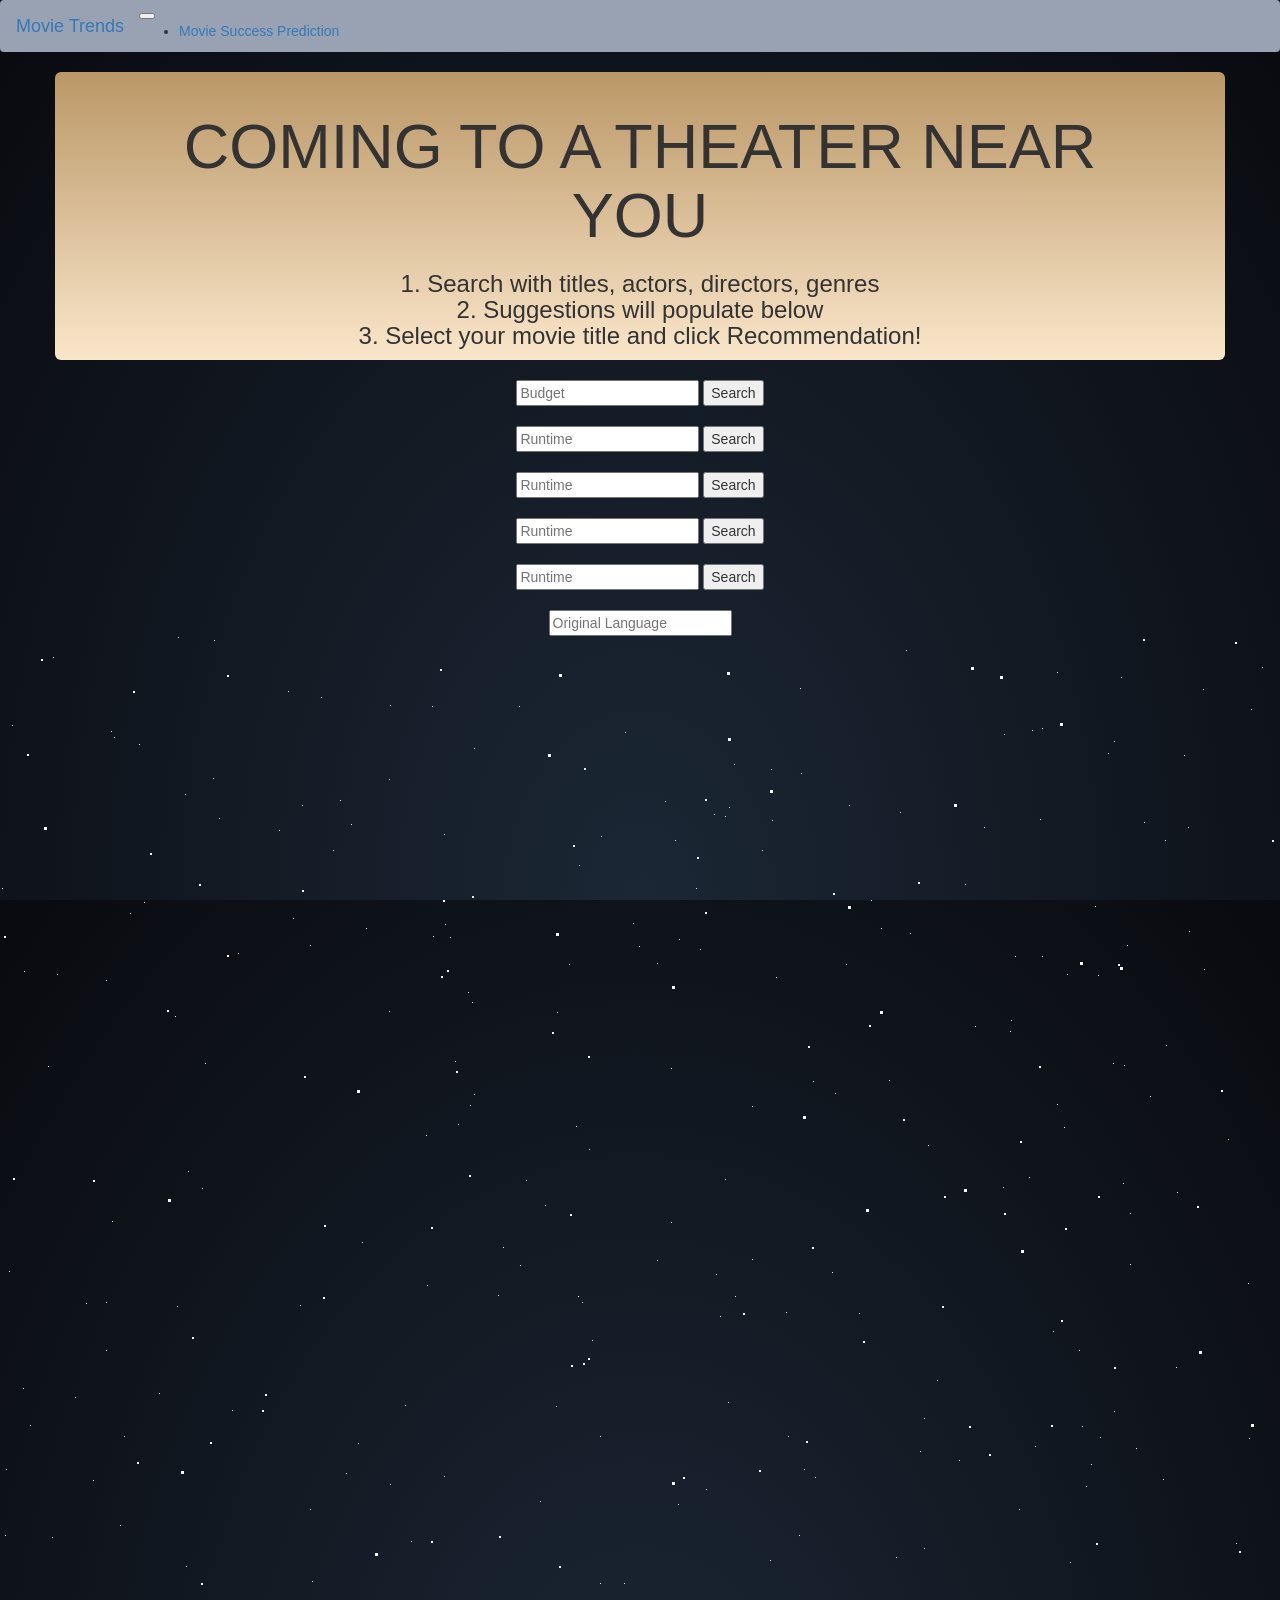
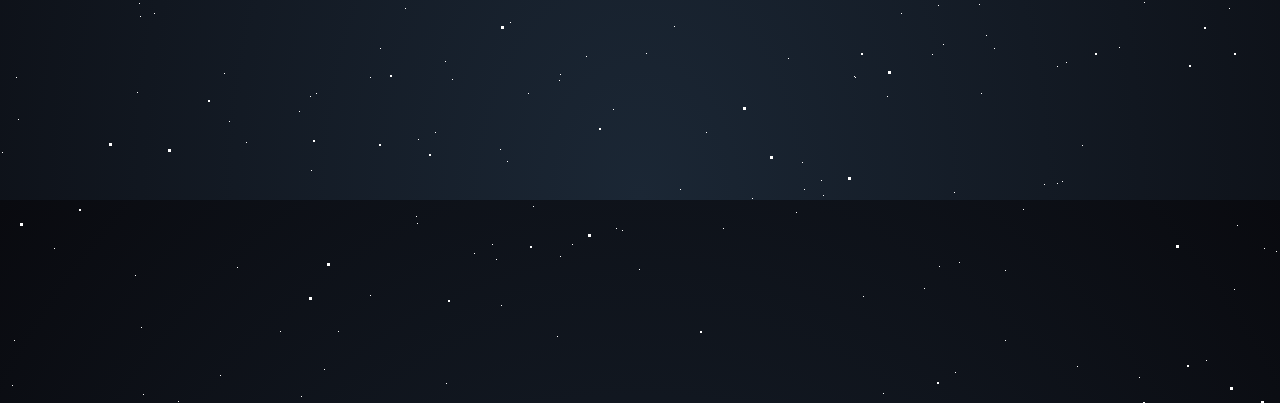
==== index.html @ 43d020d4 "combining data" ====
<!DOCTYPE html>
<html lang="en">
  <head>
    <meta charset="UTF-8" />
    <meta name="viewport" content="width=device-width, initial-scale=1.0" />
    <meta http-equiv="X-UA-Compatible" content="ie=edge" />
    <title>MOVIE SUGGESTIONS</title>
    <script src="https://d3js.org/d3.v5.min.js"></script>
    <link
      rel="stylesheet"
      href="https://maxcdn.bootstrapcdn.com/bootstrap/3.3.7/css/bootstrap.min.css"
      integrity="sha384-BVYiiSIFeK1dGmJRAkycuHAHRg32OmUcww7on3RYdg4Va+PmSTsz/K68vbdEjh4u"
      crossorigin="anonymous"
    />
    <link rel="stylesheet" href="static/css/style.css" />
    <style>
      
      body {
        background-color:rgba(0, 0, 0, 0);
      }

      .jumbotron {
        background: #ba9766 linear-gradient(#ba9766, #fae6ca);
        background-size: 100% 100%;
        overflow: auto;
        width: 100%;
        height: 100%;
        margin: 0;
        padding: 0;
      }
    </style>
  </head>

  <body>
    <nav class="navbar navbar-expand-lg navbar-light bg-light" style="background-color: rgb(153, 162, 178);">
      <a class="navbar-brand" href="visualizations.html">Movie Trends</a>
      <button class="navbar-toggler" type="button" data-toggle="collapse" data-target="#navbarSupportedContent" aria-controls="navbarSupportedContent" aria-expanded="false" aria-label="Toggle navigation">
        <span class="navbar-toggler-icon"></span>
      </button>
  
      <div class="collapse navbar-collapse" id="navbarSupportedContent">
        <ul class="navbar-nav mr-auto">
          <li class="nav-item active">
            <a class="nav-link" href="index.html">Movie Success Prediction<span class="sr-only">(current)</span></a>
          </li>
        </ul>
      </div>
  </nav>

  <div class="container">
    <div class="row">
      <div class="jumbotron" style="text-align:center">
        <br>
        <h1>COMING TO A THEATER NEAR YOU</h1>
        <h3>1. Search with titles, actors, directors, genres </br> 
            2. Suggestions will populate below </br> 
            3. Select your movie title and click Recommendation! <span class="star-wars"></span></h3> 
      </div>
    </div>
  </div>
  <br>
  
  
  
  <div class="search-container">
      <div class="row">
        <div class="col-lg-6" style="float:none;margin:auto;text-align: center">
           <!-- The form -->
            <!-- <form class="example" action="action_page.php" target="_self" >
              <input id="searchbar" onkeyup="search_animal()" type="text" placeholder="Search.." name="search">
              <button type="submit" <h4> Recommendation! </h4><i class="fa fa-search"></i></button>
            </form> -->
          <div>
              <div class="row">
                <input type="text" id="searchBar" placeholder="Budget">
                <button type="button" onclick="search()">Search</button>
              </div>
          </br>
            <div class="row">
              <input type="text" id="searchBar" placeholder="Runtime">
              <button type="button" onclick="search()">Search</button>
            </div>
          </br>
          <div class="row">
            <input type="text" id="searchBar" placeholder="Runtime">
            <button type="button" onclick="search()">Search</button>
          </div>
        </br>
        <div class="row">
          <input type="text" id="searchBar" placeholder="Runtime">
          <button type="button" onclick="search()">Search</button>
        </div>
      </br>
          <div class="row">
            <input type="text" id="searchBar" placeholder="Runtime">
            <button type="button" onclick="search()">Search</button>
          </div>
          </br>
            <div class="row">
              <div class="dropdown">
                <input type="text" id="myInput" onkeyup="filterFunction()" placeholder="Original Language">
                <div id="myDropdown" class="dropdown-content">
                  <a href="#HTML">HTML</a>
                  <a href="#CSS">CSS</a>
                  <a href="#JavaScript">JavaScript</a>
                  <a href="#PHP">PHP</a>
                  <a href="#Python">Python</a>
                </div>
              </div>
            </div>
        
            
          </div>
         </div>
      </div>
  </div>
        
          <!-- <div class="col-md-offset-4 col-md-4"> -->
            <!-- <button type="button" class="btn btn-default btn-lg upvote" value=1>
              <span class="glyphicon glyphicon-circle-arrow-up"></span> Upvote
            </button>
            <button type="button" class="btn btn-default btn-lg downvote" value=-1>
              <span class="glyphicon glyphicon-circle-arrow-down"></span> Downvote
            </button> -->
          <!-- </div> -->
        
        <!-- <div class="row">
        <div class="col-md-offset-4 col-md-4">
        <div class= "results-container">
          <div id="results"></div>
        </div>
        </div>
        </div>
      </div>
    </div> -->

    <div id="stars"></div>
    <div id="stars2"></div>
    <div id="stars3"></div>


    <script src="static/js/logic.js"></script>
  </body>
</html>
---- static/css/style.css ----
/* Parallax Pixel Stars */
/* https://codepen.io/saransh/pen/BKJun */
html {
    height: 100%;
    background: radial-gradient(ellipse at bottom, #1b2735 0%, #090a0f 100%);
    overflow: hidden;
  }
  
  #stars {
    width: 1px;
    height: 1px;
    background: transparent;
    box-shadow: 846px 328px #FFF , 470px 469px #FFF , 214px 4px #FFF , 1188px 191px #FFF , 120px 889px #FFF , 2px 252px #FFF , 801px 1651px #FFF , 799px 899px #FFF , 1484px 1689px #FFF , 1390px 220px #FFF , 1930px 812px #FFF , 975px 390px #FFF , 768px 1756px #FFF , 1237px 1189px #FFF , 1384px 1294px #FFF , 137px 1056px #FFF , 1812px 1091px #FFF , 579px 229px #FFF , 1890px 1153px #FFF , 1931px 1949px #FFF , 1731px 986px #FFF , 184px 1702px #FFF , 1554px 360px #FFF , 159px 757px #FFF , 871px 264px #FFF , 507px 1125px #FFF , 625px 96px #FFF , 1590px 909px #FFF , 1734px 735px #FFF , 960px 1619px #FFF , 639px 1233px #FFF , 1650px 1861px #FFF , 53px 21px #FFF , 600px 1986px #FFF , 706px 853px #FFF , 1955px 917px #FFF , 560px 1038px #FFF , 205px 427px #FFF , 291px 1960px #FFF , 1418px 1088px #FFF , 700px 313px #FFF , 1565px 1256px #FFF , 1124px 429px #FFF , 1653px 1517px #FFF , 1730px 1965px #FFF , 1609px 140px #FFF , 772px 184px #FFF , 444px 198px #FFF , 900px 176px #FFF , 1787px 1392px #FFF , 310px 873px #FFF , 1829px 1043px #FFF , 889px 1525px #FFF , 823px 1159px #FFF , 500px 1113px #FFF , 458px 488px #FFF , 1344px 1222px #FFF , 1816px 1815px #FFF , 1566px 1620px #FFF , 238px 317px #FFF , 1005px 1304px #FFF , 234px 1954px #FFF , 1644px 999px #FFF , 1559px 567px #FFF , 135px 1239px #FFF , 556px 770px #FFF , 1082px 1109px #FFF , 151px 1403px #FFF , 924px 1252px #FFF , 1249px 802px #FFF , 883px 1357px #FFF , 405px 769px #FFF , 720px 680px #FFF , 301px 1360px #FFF , 1981px 910px #FFF , 1836px 774px #FFF , 288px 55px #FFF , 390px 848px #FFF , 540px 865px #FFF , 1744px 1484px #FFF , 1150px 460px #FFF , 462px 1392px #FFF , 610px 1981px #FFF , 1606px 976px #FFF , 1864px 27px #FFF , 641px 1508px #FFF , 1796px 106px #FFF , 1779px 1673px #FFF , 314px 1690px #FFF , 943px 1008px #FFF , 213px 142px #FFF , 800px 1664px #FFF , 632px 1591px #FFF , 468px 356px #FFF , 1116px 1559px #FFF , 731px 1848px #FFF , 177px 670px #FFF , 1579px 1356px #FFF , 673px 1653px #FFF , 1005px 1234px #FFF , 728px 766px #FFF , 301px 1857px #FFF , 1696px 1274px #FFF , 947px 1740px #FFF , 1339px 1870px #FFF , 1791px 192px #FFF , 1658px 1667px #FFF , 1857px 1454px #FFF , 910px 297px #FFF , 1647px 292px #FFF , 318px 1891px #FFF , 1189px 1917px #FFF , 1840px 919px #FFF , 994px 1012px #FFF , 571px 1823px #FFF , 1529px 876px #FFF , 333px 214px #FFF , 1251px 73px #FFF , 1064px 491px #FFF , 1040px 183px #FFF , 346px 837px #FFF , 1136px 812px #FFF , 887px 1060px #FFF , 1310px 210px #FFF , 1603px 522px #FFF , 139px 967px #FFF , 389px 375px #FFF , 800px 52px #FFF , 54px 1212px #FFF , 1880px 418px #FFF , 1138px 1627px #FFF , 906px 14px #FFF , 1144px 186px #FFF , 1385px 496px #FFF , 1590px 960px #FFF , 30px 789px #FFF , 959px 1226px #FFF , 1546px 706px #FFF , 1432px 1804px #FFF , 1438px 694px #FFF , 974px 1873px #FFF , 592px 704px #FFF , 781px 1515px #FFF , 674px 990px #FFF , 1057px 1030px #FFF , 1248px 647px #FFF , 433px 300px #FFF , 106px 666px #FFF , 1476px 941px #FFF , 796px 1176px #FFF , 1404px 585px #FFF , 664px 1807px #FFF , 1681px 409px #FFF , 1184px 119px #FFF , 892px 1696px #FFF , 572px 1208px #FFF , 1395px 1394px #FFF , 1108px 117px #FFF , 1466px 1386px #FFF , 591px 1786px #FFF , 1189px 1779px #FFF , 1747px 1393px #FFF , 786px 676px #FFF , 112px 585px #FFF , 978px 1760px #FFF , 981px 1057px #FFF , 2px 1116px #FFF , 560px 1220px #FFF , 1280px 1632px #FFF , 1127px 309px #FFF , 1346px 311px #FFF , 1392px 317px #FFF , 1011px 384px #FFF , 771px 133px #FFF , 474px 458px #FFF , 601px 200px #FFF , 34px 1537px #FFF , 1662px 1003px #FFF , 52px 901px #FFF , 444px 840px #FFF , 9px 635px #FFF , 293px 282px #FFF , 1577px 662px #FFF , 802px 1126px #FFF , 445px 1025px #FFF , 1996px 586px #FFF , 1066px 1026px #FFF , 12px 1349px #FFF , 887px 1514px #FFF , 1551px 1748px #FFF , 1315px 764px #FFF , 1763px 1596px #FFF , 161px 1978px #FFF , 1359px 1100px #FFF , 624px 947px #FFF , 1384px 422px #FFF , 863px 1260px #FFF , 770px 924px #FFF , 1035px 810px #FFF , 1850px 809px #FFF , 1298px 1195px #FFF , 877px 1854px #FFF , 144px 266px #FFF , 282px 1541px #FFF , 1869px 1039px #FFF , 776px 1823px #FFF , 1041px 1384px #FFF , 569px 328px #FFF , 351px 188px #FFF , 616px 1192px #FFF , 1082px 790px #FFF , 839px 1949px #FFF , 1100px 801px #FFF , 1569px 390px #FFF , 1262px 31px #FFF , 280px 1295px #FFF , 389px 143px #FFF , 1067px 338px #FFF , 1827px 1825px #FFF , 821px 1144px #FFF , 1948px 751px #FFF , 723px 1192px #FFF , 794px 1901px #FFF , 1971px 432px #FFF , 1751px 1259px #FFF , 958px 1458px #FFF , 1086px 850px #FFF , 613px 1073px #FFF , 1728px 1673px #FFF , 671px 586px #FFF , 1517px 1197px #FFF , 752px 1162px #FFF , 222px 1483px #FFF , 776px 1696px #FFF , 678px 868px #FFF , 657px 327px #FFF , 1638px 1211px #FFF , 526px 544px #FFF , 1936px 532px #FFF , 165px 1981px #FFF , 370px 1041px #FFF , 615px 1451px #FFF , 609px 1518px #FFF , 246px 1106px #FFF , 641px 1994px #FFF , 1534px 931px #FFF , 935px 1999px #FFF , 390px 69px #FFF , 849px 169px #FFF , 1070px 1647px #FFF , 557px 1300px #FFF , 984px 191px #FFF , 1801px 1471px #FFF , 1165px 204px #FFF , 501px 1269px #FFF , 1325px 1421px #FFF , 813px 445px #FFF , 370px 1259px #FFF , 1591px 13px #FFF , 528px 1057px #FFF , 285px 1910px #FFF , 1593px 1488px #FFF , 1187px 1837px #FFF , 1884px 578px #FFF , 424px 1487px #FFF , 1236px 907px #FFF , 1361px 91px #FFF , 1042px 320px #FFF , 1465px 1723px #FFF , 578px 660px #FFF , 106px 344px #FFF , 1321px 286px #FFF , 1365px 1595px #FFF , 1004px 98px #FFF , 1276px 1215px #FFF , 652px 1638px #FFF , 896px 921px #FFF , 1902px 649px #FFF , 1632px 1033px #FFF , 1424px 705px #FFF , 520px 629px #FFF , 1641px 1578px #FFF , 1252px 1583px #FFF , 507px 1413px #FFF , 302px 169px #FFF , 358px 807px #FFF , 1374px 1383px #FFF , 1587px 1857px #FFF , 1951px 912px #FFF , 1291px 376px #FFF , 1926px 907px #FFF , 416px 1180px #FFF , 111px 95px #FFF , 398px 1784px #FFF , 752px 623px #FFF , 1425px 1215px #FFF , 944px 1754px #FFF , 1923px 1739px #FFF , 801px 137px #FFF , 1737px 518px #FFF , 1876px 1971px #FFF , 586px 1020px #FFF , 646px 1017px #FFF , 937px 744px #FFF , 1194px 1794px #FFF , 818px 1822px #FFF , 560px 1429px #FFF , 1547px 976px #FFF , 1663px 29px #FFF , 1019px 873px #FFF , 959px 824px #FFF , 116px 1896px #FFF , 815px 841px #FFF , 1925px 1333px #FFF , 928px 509px #FFF , 962px 1555px #FFF , 889px 444px #FFF , 452px 1043px #FFF , 1314px 1416px #FFF , 1015px 320px #FFF , 752px 470px #FFF , 1936px 822px #FFF , 1163px 843px #FFF , 1392px 1298px #FFF , 1948px 992px #FFF , 1581px 515px #FFF , 1850px 922px #FFF , 735px 660px #FFF , 380px 1012px #FFF , 833px 1396px #FFF , 234px 1702px #FFF , 1228px 503px #FFF , 186px 930px #FFF , 1121px 41px #FFF , 622px 1194px #FFF , 1881px 891px #FFF , 1346px 729px #FFF , 1689px 1679px #FFF , 237px 1231px #FFF , 1245px 1654px #FFF , 1062px 1145px #FFF , 738px 1416px #FFF , 1822px 735px #FFF , 1798px 658px #FFF , 1910px 1592px #FFF , 735px 1845px #FFF , 298px 1639px #FFF , 321px 61px #FFF , 1960px 553px #FFF , 1391px 1123px #FFF , 924px 782px #FFF , 583px 1698px #FFF , 1410px 766px #FFF , 311px 1134px #FFF , 1044px 1148px #FFF , 706px 1096px #FFF , 97px 1390px #FFF , 75px 761px #FFF , 1144px 966px #FFF , 723px 1611px #FFF , 776px 341px #FFF , 1328px 1103px #FFF , 675px 204px #FFF , 175px 380px #FFF , 32px 1492px #FFF , 955px 1336px #FFF , 16px 1041px #FFF , 1608px 479px #FFF , 418px 1103px #FFF , 364px 1427px #FFF , 1119px 1011px #FFF , 1763px 1899px #FFF , 498px 659px #FFF , 1686px 1386px #FFF , 405px 972px #FFF , 1421px 1028px #FFF , 1130px 577px #FFF , 979px 968px #FFF , 338px 1295px #FFF , 1189px 295px #FFF , 1095px 270px #FFF , 1817px 1520px #FFF , 366px 292px #FFF , 1792px 148px #FFF , 600px 800px #FFF , 1429px 1200px #FFF , 1530px 1488px #FFF , 1857px 1900px #FFF , 894px 1883px #FFF , 639px 310px #FFF , 300px 669px #FFF , 1789px 1255px #FFF , 1893px 1582px #FFF , 901px 977px #FFF , 1941px 532px #FFF , 725px 180px #FFF , 1837px 1447px #FFF , 1862px 1233px #FFF , 1793px 593px #FFF , 559px 1044px #FFF , 1139px 1341px #FFF , 1456px 466px #FFF , 432px 70px #FFF , 804px 833px #FFF , 517px 1499px #FFF , 725px 543px #FFF , 1815px 1387px #FFF , 648px 1901px #FFF , 1185px 1694px #FFF , 954px 1156px #FFF , 1940px 530px #FFF , 1536px 322px #FFF , 938px 969px #FFF , 716px 638px #FFF , 93px 844px #FFF , 582px 666px #FFF , 1600px 400px #FFF , 734px 128px #FFF , 299px 1075px #FFF , 1904px 210px #FFF , 533px 1170px #FFF , 1924px 1036px #FFF , 1189px 1821px #FFF , 24px 335px #FFF , 1560px 1636px #FFF , 1130px 628px #FFF , 1411px 236px #FFF , 1598px 703px #FFF , 696px 252px #FFF , 939px 1230px #FFF , 965px 248px #FFF , 1565px 1551px #FFF , 1576px 43px #FFF , 893px 1765px #FFF , 945px 1751px #FFF , 1114px 1622px #FFF , 859px 677px #FFF , 220px 1339px #FFF , 854px 1040px #FFF , 1992px 800px #FFF , 1853px 957px #FFF , 1206px 1324px #FFF , 1470px 936px #FFF , 1917px 927px #FFF , 1176px 731px #FFF , 1645px 1417px #FFF , 324px 1333px #FFF , 595px 1803px #FFF , 1292px 1271px #FFF , 196px 1995px #FFF , 1098px 339px #FFF , 558px 1601px #FFF , 316px 1057px #FFF , 714px 178px #FFF , 1020px 1475px #FFF , 1118px 1850px #FFF , 1669px 1983px #FFF , 669px 1987px #FFF , 258px 1588px #FFF , 1625px 1253px #FFF , 878px 1413px #FFF , 519px 70px #FFF , 1057px 1147px #FFF , 455px 425px #FFF , 873px 1709px #FFF , 1828px 1933px #FFF , 1310px 1300px #FFF , 1929px 557px #FFF , 958px 1841px #FFF , 1756px 217px #FFF , 178px 1px #FFF , 1370px 479px #FFF , 426px 499px #FFF , 474px 1217px #FFF , 18px 1083px #FFF , 75px 1464px #FFF , 1604px 1649px #FFF , 540px 1735px #FFF , 1733px 1190px #FFF , 680px 1153px #FFF , 1353px 340px #FFF , 1158px 1638px #FFF , 312px 945px #FFF , 657px 1523px #FFF , 1340px 1474px #FFF , 1803px 1653px #FFF , 1241px 1777px #FFF , 1706px 147px #FFF , 1386px 79px #FFF , 1203px 53px #FFF , 782px 1561px #FFF , 762px 214px #FFF , 1410px 1550px #FFF , 1077px 1330px #FFF , 1198px 1619px #FFF , 1793px 934px #FFF , 14px 1304px #FFF , 920px 815px #FFF , 804px 1153px #FFF , 513px 1781px #FFF , 1976px 1275px #FFF , 1497px 463px #FFF , 1032px 94px #FFF , 1940px 922px #FFF , 453px 1830px #FFF , 1836px 1301px #FFF , 1955px 592px #FFF , 480px 1905px #FFF , 420px 1966px #FFF , 1796px 594px #FFF , 1944px 526px #FFF , 1114px 105px #FFF , 1791px 960px #FFF , 310px 1060px #FFF , 589px 513px #FFF , 320px 1961px #FFF , 1812px 1506px #FFF , 360px 1996px #FFF , 1962px 627px #FFF , 1737px 634px #FFF , 545px 569px #FFF , 576px 490px #FFF , 1891px 427px #FFF , 1010px 395px #FFF , 1133px 1480px #FFF , 788px 800px #FFF , 307px 1648px #FFF , 1901px 1707px #FFF , 1269px 1701px #FFF , 1262px 1663px #FFF , 1309px 1684px #FFF , 154px 977px #FFF , 5px 899px #FFF , 1068px 1970px #FFF , 445px 288px #FFF , 1508px 1616px #FFF , 510px 986px #FFF , 143px 1358px #FFF , 665px 165px #FFF , 427px 649px #FFF , 435px 1096px #FFF , 1110px 1613px #FFF , 1939px 1323px #FFF , 729px 171px #FFF , 346px 1583px #FFF , 1559px 58px #FFF , 417px 1187px #FFF , 1053px 695px #FFF , 1003px 551px #FFF , 46px 1973px #FFF , 446px 1347px #FFF , 1002px 1440px #FFF , 1692px 367px #FFF , 832px 636px #FFF , 1123px 547px #FFF , 1874px 872px #FFF , 1295px 1305px #FFF , 1991px 1225px #FFF , 1548px 873px #FFF , 128px 1996px #FFF , 6px 833px #FFF , 224px 1037px #FFF , 703px 1857px #FFF , 1079px 714px #FFF , 788px 1022px #FFF , 1070px 926px #FFF , 623px 1560px #FFF , 1676px 797px #FFF , 292px 1633px #FFF , 1114px 775px #FFF , 1341px 1330px #FFF , 1571px 1571px #FFF , 1468px 364px #FFF , 1704px 314px #FFF , 411px 905px #FFF , 1779px 1980px #FFF , 1926px 570px #FFF , 48px 430px #FFF , 575px 1848px #FFF , 1059px 1923px #FFF , 1296px 1074px #FFF , 310px 309px #FFF , 1881px 686px #FFF , 1312px 1380px #FFF , 149px 1430px #FFF , 229px 1085px #FFF , 279px 194px #FFF , 1329px 1797px #FFF , 12px 89px #FFF , 748px 1651px #FFF , 23px 752px #FFF , 362px 606px #FFF , 1483px 1217px #FFF , 1994px 1436px #FFF , 835px 457px #FFF , 1042px 92px #FFF , 1877px 742px #FFF , 1461px 830px #FFF , 588px 1516px #FFF , 1494px 693px #FFF , 1810px 218px #FFF , 1383px 206px #FFF , 340px 164px #FFF , 503px 611px #FFF , 1718px 1852px #FFF , 1872px 29px #FFF , 679px 303px #FFF , 932px 1018px #FFF , 472px 366px #FFF , 1777px 1134px #FFF , 71px 1437px #FFF , 290px 1997px #FFF , 1113px 427px #FFF , 1177px 556px #FFF , 219px 182px #FFF , 924px 912px #FFF , 1947px 396px #FFF , 120px 1984px #FFF , 1570px 941px #FFF , 945px 1478px #FFF , 140px 980px #FFF , 130px 277px #FFF , 1837px 373px #FFF , 1789px 1401px #FFF , 1229px 972px #FFF , 1665px 677px #FFF , 1291px 870px #FFF , 1929px 991px #FFF , 139px 108px #FFF , 185px 158px #FFF , 1427px 520px #FFF , 474px 112px #FFF , 1091px 828px #FFF , 1951px 1618px #FFF , 1204px 333px #FFF , 995px 1662px #FFF , 662px 1919px #FFF , 67px 1845px #FFF , 1843px 599px #FFF , 1915px 206px #FFF , 1654px 589px #FFF , 1443px 1328px #FFF , 1264px 1212px #FFF , 980px 1593px #FFF , 1974px 951px #FFF , 692px 1961px #FFF , 1057px 468px #FFF , 34px 1616px #FFF , 671px 432px #FFF , 1023px 1173px #FFF , 607px 1515px #FFF , 794px 1737px #FFF , 1201px 1595px #FFF , 1428px 278px #FFF , 633px 287px #FFF , 106px 714px #FFF , 114px 101px #FFF , 1601px 128px #FFF , 141px 1291px #FFF , 202px 552px #FFF , 86px 667px #FFF , 496px 1223px #FFF , 1991px 353px #FFF , 1029px 541px #FFF , 881px 292px #FFF , 1057px 36px #FFF , 1771px 1024px #FFF , 986px 999px #FFF , 1620px 749px #FFF , 1620px 250px #FFF , 1775px 1028px #FFF , 855px 1041px #FFF , 671px 1385px #FFF , 928px 1850px #FFF , 57px 338px #FFF , 840px 1584px #FFF , 188px 535px #FFF , 450px 301px #FFF , 1319px 1971px #FFF , 557px 376px #FFF , 1626px 754px #FFF , 1920px 722px #FFF , 1166px 409px #FFF , 1337px 1701px #FFF , 1589px 1753px #FFF , 600px 947px #FFF , 657px 624px #FFF , 124px 800px #FFF , 370px 1778px #FFF , 1519px 1067px #FFF , 150px 1825px #FFF , 1234px 1253px #FFF , 417px 1476px #FFF , 482px 1913px #FFF , 1392px 1053px #FFF , 492px 1208px #FFF , 1682px 1402px #FFF , 232px 774px #FFF , 1672px 616px #FFF , 1073px 1930px #FFF;
    animation: animStar 50s linear infinite;
  }
  #stars:after {
    content: " ";
    position: absolute;
    top: 2000px;
    width: 1px;
    height: 1px;
    background: transparent;
    box-shadow: 846px 328px #FFF , 470px 469px #FFF , 214px 4px #FFF , 1188px 191px #FFF , 120px 889px #FFF , 2px 252px #FFF , 801px 1651px #FFF , 799px 899px #FFF , 1484px 1689px #FFF , 1390px 220px #FFF , 1930px 812px #FFF , 975px 390px #FFF , 768px 1756px #FFF , 1237px 1189px #FFF , 1384px 1294px #FFF , 137px 1056px #FFF , 1812px 1091px #FFF , 579px 229px #FFF , 1890px 1153px #FFF , 1931px 1949px #FFF , 1731px 986px #FFF , 184px 1702px #FFF , 1554px 360px #FFF , 159px 757px #FFF , 871px 264px #FFF , 507px 1125px #FFF , 625px 96px #FFF , 1590px 909px #FFF , 1734px 735px #FFF , 960px 1619px #FFF , 639px 1233px #FFF , 1650px 1861px #FFF , 53px 21px #FFF , 600px 1986px #FFF , 706px 853px #FFF , 1955px 917px #FFF , 560px 1038px #FFF , 205px 427px #FFF , 291px 1960px #FFF , 1418px 1088px #FFF , 700px 313px #FFF , 1565px 1256px #FFF , 1124px 429px #FFF , 1653px 1517px #FFF , 1730px 1965px #FFF , 1609px 140px #FFF , 772px 184px #FFF , 444px 198px #FFF , 900px 176px #FFF , 1787px 1392px #FFF , 310px 873px #FFF , 1829px 1043px #FFF , 889px 1525px #FFF , 823px 1159px #FFF , 500px 1113px #FFF , 458px 488px #FFF , 1344px 1222px #FFF , 1816px 1815px #FFF , 1566px 1620px #FFF , 238px 317px #FFF , 1005px 1304px #FFF , 234px 1954px #FFF , 1644px 999px #FFF , 1559px 567px #FFF , 135px 1239px #FFF , 556px 770px #FFF , 1082px 1109px #FFF , 151px 1403px #FFF , 924px 1252px #FFF , 1249px 802px #FFF , 883px 1357px #FFF , 405px 769px #FFF , 720px 680px #FFF , 301px 1360px #FFF , 1981px 910px #FFF , 1836px 774px #FFF , 288px 55px #FFF , 390px 848px #FFF , 540px 865px #FFF , 1744px 1484px #FFF , 1150px 460px #FFF , 462px 1392px #FFF , 610px 1981px #FFF , 1606px 976px #FFF , 1864px 27px #FFF , 641px 1508px #FFF , 1796px 106px #FFF , 1779px 1673px #FFF , 314px 1690px #FFF , 943px 1008px #FFF , 213px 142px #FFF , 800px 1664px #FFF , 632px 1591px #FFF , 468px 356px #FFF , 1116px 1559px #FFF , 731px 1848px #FFF , 177px 670px #FFF , 1579px 1356px #FFF , 673px 1653px #FFF , 1005px 1234px #FFF , 728px 766px #FFF , 301px 1857px #FFF , 1696px 1274px #FFF , 947px 1740px #FFF , 1339px 1870px #FFF , 1791px 192px #FFF , 1658px 1667px #FFF , 1857px 1454px #FFF , 910px 297px #FFF , 1647px 292px #FFF , 318px 1891px #FFF , 1189px 1917px #FFF , 1840px 919px #FFF , 994px 1012px #FFF , 571px 1823px #FFF , 1529px 876px #FFF , 333px 214px #FFF , 1251px 73px #FFF , 1064px 491px #FFF , 1040px 183px #FFF , 346px 837px #FFF , 1136px 812px #FFF , 887px 1060px #FFF , 1310px 210px #FFF , 1603px 522px #FFF , 139px 967px #FFF , 389px 375px #FFF , 800px 52px #FFF , 54px 1212px #FFF , 1880px 418px #FFF , 1138px 1627px #FFF , 906px 14px #FFF , 1144px 186px #FFF , 1385px 496px #FFF , 1590px 960px #FFF , 30px 789px #FFF , 959px 1226px #FFF , 1546px 706px #FFF , 1432px 1804px #FFF , 1438px 694px #FFF , 974px 1873px #FFF , 592px 704px #FFF , 781px 1515px #FFF , 674px 990px #FFF , 1057px 1030px #FFF , 1248px 647px #FFF , 433px 300px #FFF , 106px 666px #FFF , 1476px 941px #FFF , 796px 1176px #FFF , 1404px 585px #FFF , 664px 1807px #FFF , 1681px 409px #FFF , 1184px 119px #FFF , 892px 1696px #FFF , 572px 1208px #FFF , 1395px 1394px #FFF , 1108px 117px #FFF , 1466px 1386px #FFF , 591px 1786px #FFF , 1189px 1779px #FFF , 1747px 1393px #FFF , 786px 676px #FFF , 112px 585px #FFF , 978px 1760px #FFF , 981px 1057px #FFF , 2px 1116px #FFF , 560px 1220px #FFF , 1280px 1632px #FFF , 1127px 309px #FFF , 1346px 311px #FFF , 1392px 317px #FFF , 1011px 384px #FFF , 771px 133px #FFF , 474px 458px #FFF , 601px 200px #FFF , 34px 1537px #FFF , 1662px 1003px #FFF , 52px 901px #FFF , 444px 840px #FFF , 9px 635px #FFF , 293px 282px #FFF , 1577px 662px #FFF , 802px 1126px #FFF , 445px 1025px #FFF , 1996px 586px #FFF , 1066px 1026px #FFF , 12px 1349px #FFF , 887px 1514px #FFF , 1551px 1748px #FFF , 1315px 764px #FFF , 1763px 1596px #FFF , 161px 1978px #FFF , 1359px 1100px #FFF , 624px 947px #FFF , 1384px 422px #FFF , 863px 1260px #FFF , 770px 924px #FFF , 1035px 810px #FFF , 1850px 809px #FFF , 1298px 1195px #FFF , 877px 1854px #FFF , 144px 266px #FFF , 282px 1541px #FFF , 1869px 1039px #FFF , 776px 1823px #FFF , 1041px 1384px #FFF , 569px 328px #FFF , 351px 188px #FFF , 616px 1192px #FFF , 1082px 790px #FFF , 839px 1949px #FFF , 1100px 801px #FFF , 1569px 390px #FFF , 1262px 31px #FFF , 280px 1295px #FFF , 389px 143px #FFF , 1067px 338px #FFF , 1827px 1825px #FFF , 821px 1144px #FFF , 1948px 751px #FFF , 723px 1192px #FFF , 794px 1901px #FFF , 1971px 432px #FFF , 1751px 1259px #FFF , 958px 1458px #FFF , 1086px 850px #FFF , 613px 1073px #FFF , 1728px 1673px #FFF , 671px 586px #FFF , 1517px 1197px #FFF , 752px 1162px #FFF , 222px 1483px #FFF , 776px 1696px #FFF , 678px 868px #FFF , 657px 327px #FFF , 1638px 1211px #FFF , 526px 544px #FFF , 1936px 532px #FFF , 165px 1981px #FFF , 370px 1041px #FFF , 615px 1451px #FFF , 609px 1518px #FFF , 246px 1106px #FFF , 641px 1994px #FFF , 1534px 931px #FFF , 935px 1999px #FFF , 390px 69px #FFF , 849px 169px #FFF , 1070px 1647px #FFF , 557px 1300px #FFF , 984px 191px #FFF , 1801px 1471px #FFF , 1165px 204px #FFF , 501px 1269px #FFF , 1325px 1421px #FFF , 813px 445px #FFF , 370px 1259px #FFF , 1591px 13px #FFF , 528px 1057px #FFF , 285px 1910px #FFF , 1593px 1488px #FFF , 1187px 1837px #FFF , 1884px 578px #FFF , 424px 1487px #FFF , 1236px 907px #FFF , 1361px 91px #FFF , 1042px 320px #FFF , 1465px 1723px #FFF , 578px 660px #FFF , 106px 344px #FFF , 1321px 286px #FFF , 1365px 1595px #FFF , 1004px 98px #FFF , 1276px 1215px #FFF , 652px 1638px #FFF , 896px 921px #FFF , 1902px 649px #FFF , 1632px 1033px #FFF , 1424px 705px #FFF , 520px 629px #FFF , 1641px 1578px #FFF , 1252px 1583px #FFF , 507px 1413px #FFF , 302px 169px #FFF , 358px 807px #FFF , 1374px 1383px #FFF , 1587px 1857px #FFF , 1951px 912px #FFF , 1291px 376px #FFF , 1926px 907px #FFF , 416px 1180px #FFF , 111px 95px #FFF , 398px 1784px #FFF , 752px 623px #FFF , 1425px 1215px #FFF , 944px 1754px #FFF , 1923px 1739px #FFF , 801px 137px #FFF , 1737px 518px #FFF , 1876px 1971px #FFF , 586px 1020px #FFF , 646px 1017px #FFF , 937px 744px #FFF , 1194px 1794px #FFF , 818px 1822px #FFF , 560px 1429px #FFF , 1547px 976px #FFF , 1663px 29px #FFF , 1019px 873px #FFF , 959px 824px #FFF , 116px 1896px #FFF , 815px 841px #FFF , 1925px 1333px #FFF , 928px 509px #FFF , 962px 1555px #FFF , 889px 444px #FFF , 452px 1043px #FFF , 1314px 1416px #FFF , 1015px 320px #FFF , 752px 470px #FFF , 1936px 822px #FFF , 1163px 843px #FFF , 1392px 1298px #FFF , 1948px 992px #FFF , 1581px 515px #FFF , 1850px 922px #FFF , 735px 660px #FFF , 380px 1012px #FFF , 833px 1396px #FFF , 234px 1702px #FFF , 1228px 503px #FFF , 186px 930px #FFF , 1121px 41px #FFF , 622px 1194px #FFF , 1881px 891px #FFF , 1346px 729px #FFF , 1689px 1679px #FFF , 237px 1231px #FFF , 1245px 1654px #FFF , 1062px 1145px #FFF , 738px 1416px #FFF , 1822px 735px #FFF , 1798px 658px #FFF , 1910px 1592px #FFF , 735px 1845px #FFF , 298px 1639px #FFF , 321px 61px #FFF , 1960px 553px #FFF , 1391px 1123px #FFF , 924px 782px #FFF , 583px 1698px #FFF , 1410px 766px #FFF , 311px 1134px #FFF , 1044px 1148px #FFF , 706px 1096px #FFF , 97px 1390px #FFF , 75px 761px #FFF , 1144px 966px #FFF , 723px 1611px #FFF , 776px 341px #FFF , 1328px 1103px #FFF , 675px 204px #FFF , 175px 380px #FFF , 32px 1492px #FFF , 955px 1336px #FFF , 16px 1041px #FFF , 1608px 479px #FFF , 418px 1103px #FFF , 364px 1427px #FFF , 1119px 1011px #FFF , 1763px 1899px #FFF , 498px 659px #FFF , 1686px 1386px #FFF , 405px 972px #FFF , 1421px 1028px #FFF , 1130px 577px #FFF , 979px 968px #FFF , 338px 1295px #FFF , 1189px 295px #FFF , 1095px 270px #FFF , 1817px 1520px #FFF , 366px 292px #FFF , 1792px 148px #FFF , 600px 800px #FFF , 1429px 1200px #FFF , 1530px 1488px #FFF , 1857px 1900px #FFF , 894px 1883px #FFF , 639px 310px #FFF , 300px 669px #FFF , 1789px 1255px #FFF , 1893px 1582px #FFF , 901px 977px #FFF , 1941px 532px #FFF , 725px 180px #FFF , 1837px 1447px #FFF , 1862px 1233px #FFF , 1793px 593px #FFF , 559px 1044px #FFF , 1139px 1341px #FFF , 1456px 466px #FFF , 432px 70px #FFF , 804px 833px #FFF , 517px 1499px #FFF , 725px 543px #FFF , 1815px 1387px #FFF , 648px 1901px #FFF , 1185px 1694px #FFF , 954px 1156px #FFF , 1940px 530px #FFF , 1536px 322px #FFF , 938px 969px #FFF , 716px 638px #FFF , 93px 844px #FFF , 582px 666px #FFF , 1600px 400px #FFF , 734px 128px #FFF , 299px 1075px #FFF , 1904px 210px #FFF , 533px 1170px #FFF , 1924px 1036px #FFF , 1189px 1821px #FFF , 24px 335px #FFF , 1560px 1636px #FFF , 1130px 628px #FFF , 1411px 236px #FFF , 1598px 703px #FFF , 696px 252px #FFF , 939px 1230px #FFF , 965px 248px #FFF , 1565px 1551px #FFF , 1576px 43px #FFF , 893px 1765px #FFF , 945px 1751px #FFF , 1114px 1622px #FFF , 859px 677px #FFF , 220px 1339px #FFF , 854px 1040px #FFF , 1992px 800px #FFF , 1853px 957px #FFF , 1206px 1324px #FFF , 1470px 936px #FFF , 1917px 927px #FFF , 1176px 731px #FFF , 1645px 1417px #FFF , 324px 1333px #FFF , 595px 1803px #FFF , 1292px 1271px #FFF , 196px 1995px #FFF , 1098px 339px #FFF , 558px 1601px #FFF , 316px 1057px #FFF , 714px 178px #FFF , 1020px 1475px #FFF , 1118px 1850px #FFF , 1669px 1983px #FFF , 669px 1987px #FFF , 258px 1588px #FFF , 1625px 1253px #FFF , 878px 1413px #FFF , 519px 70px #FFF , 1057px 1147px #FFF , 455px 425px #FFF , 873px 1709px #FFF , 1828px 1933px #FFF , 1310px 1300px #FFF , 1929px 557px #FFF , 958px 1841px #FFF , 1756px 217px #FFF , 178px 1px #FFF , 1370px 479px #FFF , 426px 499px #FFF , 474px 1217px #FFF , 18px 1083px #FFF , 75px 1464px #FFF , 1604px 1649px #FFF , 540px 1735px #FFF , 1733px 1190px #FFF , 680px 1153px #FFF , 1353px 340px #FFF , 1158px 1638px #FFF , 312px 945px #FFF , 657px 1523px #FFF , 1340px 1474px #FFF , 1803px 1653px #FFF , 1241px 1777px #FFF , 1706px 147px #FFF , 1386px 79px #FFF , 1203px 53px #FFF , 782px 1561px #FFF , 762px 214px #FFF , 1410px 1550px #FFF , 1077px 1330px #FFF , 1198px 1619px #FFF , 1793px 934px #FFF , 14px 1304px #FFF , 920px 815px #FFF , 804px 1153px #FFF , 513px 1781px #FFF , 1976px 1275px #FFF , 1497px 463px #FFF , 1032px 94px #FFF , 1940px 922px #FFF , 453px 1830px #FFF , 1836px 1301px #FFF , 1955px 592px #FFF , 480px 1905px #FFF , 420px 1966px #FFF , 1796px 594px #FFF , 1944px 526px #FFF , 1114px 105px #FFF , 1791px 960px #FFF , 310px 1060px #FFF , 589px 513px #FFF , 320px 1961px #FFF , 1812px 1506px #FFF , 360px 1996px #FFF , 1962px 627px #FFF , 1737px 634px #FFF , 545px 569px #FFF , 576px 490px #FFF , 1891px 427px #FFF , 1010px 395px #FFF , 1133px 1480px #FFF , 788px 800px #FFF , 307px 1648px #FFF , 1901px 1707px #FFF , 1269px 1701px #FFF , 1262px 1663px #FFF , 1309px 1684px #FFF , 154px 977px #FFF , 5px 899px #FFF , 1068px 1970px #FFF , 445px 288px #FFF , 1508px 1616px #FFF , 510px 986px #FFF , 143px 1358px #FFF , 665px 165px #FFF , 427px 649px #FFF , 435px 1096px #FFF , 1110px 1613px #FFF , 1939px 1323px #FFF , 729px 171px #FFF , 346px 1583px #FFF , 1559px 58px #FFF , 417px 1187px #FFF , 1053px 695px #FFF , 1003px 551px #FFF , 46px 1973px #FFF , 446px 1347px #FFF , 1002px 1440px #FFF , 1692px 367px #FFF , 832px 636px #FFF , 1123px 547px #FFF , 1874px 872px #FFF , 1295px 1305px #FFF , 1991px 1225px #FFF , 1548px 873px #FFF , 128px 1996px #FFF , 6px 833px #FFF , 224px 1037px #FFF , 703px 1857px #FFF , 1079px 714px #FFF , 788px 1022px #FFF , 1070px 926px #FFF , 623px 1560px #FFF , 1676px 797px #FFF , 292px 1633px #FFF , 1114px 775px #FFF , 1341px 1330px #FFF , 1571px 1571px #FFF , 1468px 364px #FFF , 1704px 314px #FFF , 411px 905px #FFF , 1779px 1980px #FFF , 1926px 570px #FFF , 48px 430px #FFF , 575px 1848px #FFF , 1059px 1923px #FFF , 1296px 1074px #FFF , 310px 309px #FFF , 1881px 686px #FFF , 1312px 1380px #FFF , 149px 1430px #FFF , 229px 1085px #FFF , 279px 194px #FFF , 1329px 1797px #FFF , 12px 89px #FFF , 748px 1651px #FFF , 23px 752px #FFF , 362px 606px #FFF , 1483px 1217px #FFF , 1994px 1436px #FFF , 835px 457px #FFF , 1042px 92px #FFF , 1877px 742px #FFF , 1461px 830px #FFF , 588px 1516px #FFF , 1494px 693px #FFF , 1810px 218px #FFF , 1383px 206px #FFF , 340px 164px #FFF , 503px 611px #FFF , 1718px 1852px #FFF , 1872px 29px #FFF , 679px 303px #FFF , 932px 1018px #FFF , 472px 366px #FFF , 1777px 1134px #FFF , 71px 1437px #FFF , 290px 1997px #FFF , 1113px 427px #FFF , 1177px 556px #FFF , 219px 182px #FFF , 924px 912px #FFF , 1947px 396px #FFF , 120px 1984px #FFF , 1570px 941px #FFF , 945px 1478px #FFF , 140px 980px #FFF , 130px 277px #FFF , 1837px 373px #FFF , 1789px 1401px #FFF , 1229px 972px #FFF , 1665px 677px #FFF , 1291px 870px #FFF , 1929px 991px #FFF , 139px 108px #FFF , 185px 158px #FFF , 1427px 520px #FFF , 474px 112px #FFF , 1091px 828px #FFF , 1951px 1618px #FFF , 1204px 333px #FFF , 995px 1662px #FFF , 662px 1919px #FFF , 67px 1845px #FFF , 1843px 599px #FFF , 1915px 206px #FFF , 1654px 589px #FFF , 1443px 1328px #FFF , 1264px 1212px #FFF , 980px 1593px #FFF , 1974px 951px #FFF , 692px 1961px #FFF , 1057px 468px #FFF , 34px 1616px #FFF , 671px 432px #FFF , 1023px 1173px #FFF , 607px 1515px #FFF , 794px 1737px #FFF , 1201px 1595px #FFF , 1428px 278px #FFF , 633px 287px #FFF , 106px 714px #FFF , 114px 101px #FFF , 1601px 128px #FFF , 141px 1291px #FFF , 202px 552px #FFF , 86px 667px #FFF , 496px 1223px #FFF , 1991px 353px #FFF , 1029px 541px #FFF , 881px 292px #FFF , 1057px 36px #FFF , 1771px 1024px #FFF , 986px 999px #FFF , 1620px 749px #FFF , 1620px 250px #FFF , 1775px 1028px #FFF , 855px 1041px #FFF , 671px 1385px #FFF , 928px 1850px #FFF , 57px 338px #FFF , 840px 1584px #FFF , 188px 535px #FFF , 450px 301px #FFF , 1319px 1971px #FFF , 557px 376px #FFF , 1626px 754px #FFF , 1920px 722px #FFF , 1166px 409px #FFF , 1337px 1701px #FFF , 1589px 1753px #FFF , 600px 947px #FFF , 657px 624px #FFF , 124px 800px #FFF , 370px 1778px #FFF , 1519px 1067px #FFF , 150px 1825px #FFF , 1234px 1253px #FFF , 417px 1476px #FFF , 482px 1913px #FFF , 1392px 1053px #FFF , 492px 1208px #FFF , 1682px 1402px #FFF , 232px 774px #FFF , 1672px 616px #FFF , 1073px 1930px #FFF;
  }
  
  #stars2 {
    width: 2px;
    height: 2px;
    background: transparent;
    box-shadow: 1571px 367px #FFF , 862px 1389px #FFF , 1440px 1471px #FFF , 103px 1438px #FFF , 1708px 1328px #FFF , 1646px 1938px #FFF , 1087px 1568px #FFF , 583px 726px #FFF , 1889px 399px #FFF , 323px 660px #FFF , 447px 333px #FFF , 227px 1510px #FFF , 1095px 1016px #FFF , 1609px 1422px #FFF , 1002px 1445px #FFF , 313px 1103px #FFF , 1853px 1364px #FFF , 97px 1423px #FFF , 1936px 827px #FFF , 262px 773px #FFF , 1143px 2px #FFF , 258px 1626px #FFF , 1686px 1571px #FFF , 1524px 1594px #FFF , 232px 1725px #FFF , 1898px 624px #FFF , 989px 817px #FFF , 1065px 591px #FFF , 937px 1345px #FFF , 1096px 906px #FFF , 570px 577px #FFF , 571px 728px #FFF , 499px 899px #FFF , 1951px 128px #FFF , 1446px 228px #FFF , 1393px 1903px #FFF , 1504px 953px #FFF , 431px 590px #FFF , 1634px 1023px #FFF , 438px 1694px #FFF , 599px 1091px #FFF , 379px 1107px #FFF , 1457px 684px #FFF , 1474px 1513px #FFF , 1301px 101px #FFF , 1592px 273px #FFF , 1080px 1659px #FFF , 133px 54px #FFF , 1364px 1817px #FFF , 942px 669px #FFF , 1500px 1910px #FFF , 1694px 224px #FFF , 1672px 1586px #FFF , 573px 208px #FFF , 197px 1893px #FFF , 440px 32px #FFF , 490px 1608px #FFF , 227px 318px #FFF , 1515px 732px #FFF , 1098px 559px #FFF , 1197px 569px #FFF , 1847px 1795px #FFF , 1204px 990px #FFF , 1722px 376px #FFF , 1948px 245px #FFF , 740px 1892px #FFF , 1657px 914px #FFF , 1770px 352px #FFF , 150px 216px #FFF , 431px 904px #FFF , 443px 263px #FFF , 602px 1547px #FFF , 304px 439px #FFF , 552px 395px #FFF , 1234px 1016px #FFF , 1272px 203px #FFF , 759px 833px #FFF , 1061px 683px #FFF , 481px 1515px #FFF , 390px 1038px #FFF , 1228px 1397px #FFF , 657px 1409px #FFF , 635px 1580px #FFF , 964px 1737px #FFF , 1448px 536px #FFF , 1653px 228px #FFF , 1051px 788px #FFF , 705px 275px #FFF , 441px 339px #FFF , 1281px 1166px #FFF , 801px 1763px #FFF , 13px 541px #FFF , 559px 929px #FFF , 324px 588px #FFF , 1282px 1175px #FFF , 1158px 1910px #FFF , 1942px 215px #FFF , 1858px 1814px #FFF , 423px 1978px #FFF , 1750px 1712px #FFF , 1840px 345px #FFF , 1899px 974px #FFF , 1221px 453px #FFF , 227px 38px #FFF , 1520px 456px #FFF , 743px 676px #FFF , 588px 721px #FFF , 1984px 118px #FFF , 456px 434px #FFF , 1876px 1755px #FFF , 448px 1263px #FFF , 683px 840px #FFF , 1839px 936px #FFF , 265px 757px #FFF , 861px 1016px #FFF , 1189px 1028px #FFF , 1651px 543px #FFF , 869px 388px #FFF , 1733px 1073px #FFF , 1303px 1369px #FFF , 1810px 1402px #FFF , 944px 559px #FFF , 1466px 1906px #FFF , 53px 1423px #FFF , 1546px 1096px #FFF , 1614px 1269px #FFF , 1114px 730px #FFF , 1475px 563px #FFF , 731px 1474px #FFF , 210px 805px #FFF , 861px 1846px #FFF , 199px 247px #FFF , 833px 256px #FFF , 336px 1588px #FFF , 469px 538px #FFF , 295px 1540px #FFF , 903px 482px #FFF , 1912px 1552px #FFF , 681px 1835px #FFF , 1170px 1800px #FFF , 806px 804px #FFF , 372px 1445px #FFF , 588px 419px #FFF , 201px 946px #FFF , 1399px 812px #FFF , 1293px 1708px #FFF , 1832px 1274px #FFF , 1839px 45px #FFF , 1977px 1458px #FFF , 530px 1209px #FFF , 425px 1883px #FFF , 1655px 589px #FFF , 472px 259px #FFF , 137px 825px #FFF , 697px 220px #FFF , 621px 1853px #FFF , 1529px 374px #FFF , 1449px 838px #FFF , 1706px 1185px #FFF , 1020px 504px #FFF , 302px 253px #FFF , 1118px 327px #FFF , 1928px 947px #FFF , 863px 704px #FFF , 1719px 1757px #FFF , 1656px 1415px #FFF , 584px 131px #FFF , 969px 789px #FFF , 4px 299px #FFF , 808px 409px #FFF , 93px 543px #FFF , 167px 373px #FFF , 79px 1172px #FFF , 1957px 1045px #FFF , 1664px 705px #FFF , 41px 22px #FFF , 1039px 429px #FFF , 1187px 1328px #FFF , 1689px 570px #FFF , 1390px 1090px #FFF , 429px 1117px #FFF , 705px 162px #FFF , 1004px 576px #FFF , 1786px 1856px #FFF , 481px 1555px #FFF , 1235px 5px #FFF , 227px 1684px #FFF , 1077px 1702px #FFF , 1239px 914px #FFF , 208px 1063px #FFF , 700px 1294px #FFF , 1579px 1378px #FFF , 1495px 300px #FFF , 812px 610px #FFF , 192px 700px #FFF , 27px 117px #FFF , 1842px 588px #FFF , 918px 245px #FFF , 1902px 781px #FFF , 1745px 1794px #FFF;
    animation: animStar 100s linear infinite;
  }
  #stars2:after {
    content: " ";
    position: absolute;
    top: 2000px;
    width: 2px;
    height: 2px;
    background: transparent;
    box-shadow: 1571px 367px #FFF , 862px 1389px #FFF , 1440px 1471px #FFF , 103px 1438px #FFF , 1708px 1328px #FFF , 1646px 1938px #FFF , 1087px 1568px #FFF , 583px 726px #FFF , 1889px 399px #FFF , 323px 660px #FFF , 447px 333px #FFF , 227px 1510px #FFF , 1095px 1016px #FFF , 1609px 1422px #FFF , 1002px 1445px #FFF , 313px 1103px #FFF , 1853px 1364px #FFF , 97px 1423px #FFF , 1936px 827px #FFF , 262px 773px #FFF , 1143px 2px #FFF , 258px 1626px #FFF , 1686px 1571px #FFF , 1524px 1594px #FFF , 232px 1725px #FFF , 1898px 624px #FFF , 989px 817px #FFF , 1065px 591px #FFF , 937px 1345px #FFF , 1096px 906px #FFF , 570px 577px #FFF , 571px 728px #FFF , 499px 899px #FFF , 1951px 128px #FFF , 1446px 228px #FFF , 1393px 1903px #FFF , 1504px 953px #FFF , 431px 590px #FFF , 1634px 1023px #FFF , 438px 1694px #FFF , 599px 1091px #FFF , 379px 1107px #FFF , 1457px 684px #FFF , 1474px 1513px #FFF , 1301px 101px #FFF , 1592px 273px #FFF , 1080px 1659px #FFF , 133px 54px #FFF , 1364px 1817px #FFF , 942px 669px #FFF , 1500px 1910px #FFF , 1694px 224px #FFF , 1672px 1586px #FFF , 573px 208px #FFF , 197px 1893px #FFF , 440px 32px #FFF , 490px 1608px #FFF , 227px 318px #FFF , 1515px 732px #FFF , 1098px 559px #FFF , 1197px 569px #FFF , 1847px 1795px #FFF , 1204px 990px #FFF , 1722px 376px #FFF , 1948px 245px #FFF , 740px 1892px #FFF , 1657px 914px #FFF , 1770px 352px #FFF , 150px 216px #FFF , 431px 904px #FFF , 443px 263px #FFF , 602px 1547px #FFF , 304px 439px #FFF , 552px 395px #FFF , 1234px 1016px #FFF , 1272px 203px #FFF , 759px 833px #FFF , 1061px 683px #FFF , 481px 1515px #FFF , 390px 1038px #FFF , 1228px 1397px #FFF , 657px 1409px #FFF , 635px 1580px #FFF , 964px 1737px #FFF , 1448px 536px #FFF , 1653px 228px #FFF , 1051px 788px #FFF , 705px 275px #FFF , 441px 339px #FFF , 1281px 1166px #FFF , 801px 1763px #FFF , 13px 541px #FFF , 559px 929px #FFF , 324px 588px #FFF , 1282px 1175px #FFF , 1158px 1910px #FFF , 1942px 215px #FFF , 1858px 1814px #FFF , 423px 1978px #FFF , 1750px 1712px #FFF , 1840px 345px #FFF , 1899px 974px #FFF , 1221px 453px #FFF , 227px 38px #FFF , 1520px 456px #FFF , 743px 676px #FFF , 588px 721px #FFF , 1984px 118px #FFF , 456px 434px #FFF , 1876px 1755px #FFF , 448px 1263px #FFF , 683px 840px #FFF , 1839px 936px #FFF , 265px 757px #FFF , 861px 1016px #FFF , 1189px 1028px #FFF , 1651px 543px #FFF , 869px 388px #FFF , 1733px 1073px #FFF , 1303px 1369px #FFF , 1810px 1402px #FFF , 944px 559px #FFF , 1466px 1906px #FFF , 53px 1423px #FFF , 1546px 1096px #FFF , 1614px 1269px #FFF , 1114px 730px #FFF , 1475px 563px #FFF , 731px 1474px #FFF , 210px 805px #FFF , 861px 1846px #FFF , 199px 247px #FFF , 833px 256px #FFF , 336px 1588px #FFF , 469px 538px #FFF , 295px 1540px #FFF , 903px 482px #FFF , 1912px 1552px #FFF , 681px 1835px #FFF , 1170px 1800px #FFF , 806px 804px #FFF , 372px 1445px #FFF , 588px 419px #FFF , 201px 946px #FFF , 1399px 812px #FFF , 1293px 1708px #FFF , 1832px 1274px #FFF , 1839px 45px #FFF , 1977px 1458px #FFF , 530px 1209px #FFF , 425px 1883px #FFF , 1655px 589px #FFF , 472px 259px #FFF , 137px 825px #FFF , 697px 220px #FFF , 621px 1853px #FFF , 1529px 374px #FFF , 1449px 838px #FFF , 1706px 1185px #FFF , 1020px 504px #FFF , 302px 253px #FFF , 1118px 327px #FFF , 1928px 947px #FFF , 863px 704px #FFF , 1719px 1757px #FFF , 1656px 1415px #FFF , 584px 131px #FFF , 969px 789px #FFF , 4px 299px #FFF , 808px 409px #FFF , 93px 543px #FFF , 167px 373px #FFF , 79px 1172px #FFF , 1957px 1045px #FFF , 1664px 705px #FFF , 41px 22px #FFF , 1039px 429px #FFF , 1187px 1328px #FFF , 1689px 570px #FFF , 1390px 1090px #FFF , 429px 1117px #FFF , 705px 162px #FFF , 1004px 576px #FFF , 1786px 1856px #FFF , 481px 1555px #FFF , 1235px 5px #FFF , 227px 1684px #FFF , 1077px 1702px #FFF , 1239px 914px #FFF , 208px 1063px #FFF , 700px 1294px #FFF , 1579px 1378px #FFF , 1495px 300px #FFF , 812px 610px #FFF , 192px 700px #FFF , 27px 117px #FFF , 1842px 588px #FFF , 918px 245px #FFF , 1902px 781px #FFF , 1745px 1794px #FFF;
  }
  
  #stars3 {
    width: 3px;
    height: 3px;
    background: transparent;
    box-shadow: 728px 99px #FFF , 997px 1822px #FFF , 1096px 1916px #FFF , 803px 477px #FFF , 1716px 1791px #FFF , 44px 188px #FFF , 168px 1110px #FFF , 309px 1258px #FFF , 1199px 712px #FFF , 415px 1622px #FFF , 1786px 1537px #FFF , 109px 1104px #FFF , 1512px 29px #FFF , 548px 115px #FFF , 743px 1068px #FFF , 1434px 510px #FFF , 588px 1195px #FFF , 727px 33px #FFF , 770px 151px #FFF , 1653px 1864px #FFF , 1032px 1637px #FFF , 880px 372px #FFF , 1092px 1884px #FFF , 1869px 1497px #FFF , 964px 550px #FFF , 1959px 1825px #FFF , 1823px 62px #FFF , 559px 35px #FFF , 1604px 1090px #FFF , 1815px 1652px #FFF , 658px 1435px #FFF , 812px 1749px #FFF , 672px 347px #FFF , 239px 1470px #FFF , 327px 1224px #FFF , 1525px 1863px #FFF , 1533px 32px #FFF , 672px 843px #FFF , 1060px 84px #FFF , 1696px 1427px #FFF , 1692px 1341px #FFF , 974px 1629px #FFF , 473px 1593px #FFF , 770px 1117px #FFF , 1504px 1228px #FFF , 848px 267px #FFF , 1688px 1598px #FFF , 1733px 533px #FFF , 1369px 492px #FFF , 1598px 761px #FFF , 888px 1032px #FFF , 848px 1138px #FFF , 1176px 1206px #FFF , 1706px 1246px #FFF , 1559px 1603px #FFF , 1230px 1348px #FFF , 1251px 785px #FFF , 954px 165px #FFF , 576px 1540px #FFF , 707px 1784px #FFF , 1916px 215px #FFF , 1425px 109px #FFF , 1000px 37px #FFF , 1406px 1799px #FFF , 1187px 1865px #FFF , 1021px 611px #FFF , 357px 451px #FFF , 1261px 1362px #FFF , 356px 1554px #FFF , 690px 1486px #FFF , 479px 1473px #FFF , 1120px 328px #FFF , 1636px 1082px #FFF , 1378px 639px #FFF , 971px 28px #FFF , 953px 1607px #FFF , 905px 1769px #FFF , 1931px 443px #FFF , 556px 294px #FFF , 1753px 1706px #FFF , 80px 1827px #FFF , 866px 570px #FFF , 423px 1808px #FFF , 741px 1730px #FFF , 1997px 1119px #FFF , 1483px 1280px #FFF , 375px 914px #FFF , 1080px 323px #FFF , 1582px 506px #FFF , 181px 832px #FFF , 57px 1992px #FFF , 1422px 1346px #FFF , 1974px 229px #FFF , 1572px 1656px #FFF , 1662px 998px #FFF , 20px 1184px #FFF , 1381px 1046px #FFF , 501px 987px #FFF , 168px 560px #FFF , 1882px 1546px #FFF;
    animation: animStar 150s linear infinite;
  }
  #stars3:after {
    content: " ";
    position: absolute;
    top: 2000px;
    width: 3px;
    height: 3px;
    background: transparent;
    box-shadow: 728px 99px #FFF , 997px 1822px #FFF , 1096px 1916px #FFF , 803px 477px #FFF , 1716px 1791px #FFF , 44px 188px #FFF , 168px 1110px #FFF , 309px 1258px #FFF , 1199px 712px #FFF , 415px 1622px #FFF , 1786px 1537px #FFF , 109px 1104px #FFF , 1512px 29px #FFF , 548px 115px #FFF , 743px 1068px #FFF , 1434px 510px #FFF , 588px 1195px #FFF , 727px 33px #FFF , 770px 151px #FFF , 1653px 1864px #FFF , 1032px 1637px #FFF , 880px 372px #FFF , 1092px 1884px #FFF , 1869px 1497px #FFF , 964px 550px #FFF , 1959px 1825px #FFF , 1823px 62px #FFF , 559px 35px #FFF , 1604px 1090px #FFF , 1815px 1652px #FFF , 658px 1435px #FFF , 812px 1749px #FFF , 672px 347px #FFF , 239px 1470px #FFF , 327px 1224px #FFF , 1525px 1863px #FFF , 1533px 32px #FFF , 672px 843px #FFF , 1060px 84px #FFF , 1696px 1427px #FFF , 1692px 1341px #FFF , 974px 1629px #FFF , 473px 1593px #FFF , 770px 1117px #FFF , 1504px 1228px #FFF , 848px 267px #FFF , 1688px 1598px #FFF , 1733px 533px #FFF , 1369px 492px #FFF , 1598px 761px #FFF , 888px 1032px #FFF , 848px 1138px #FFF , 1176px 1206px #FFF , 1706px 1246px #FFF , 1559px 1603px #FFF , 1230px 1348px #FFF , 1251px 785px #FFF , 954px 165px #FFF , 576px 1540px #FFF , 707px 1784px #FFF , 1916px 215px #FFF , 1425px 109px #FFF , 1000px 37px #FFF , 1406px 1799px #FFF , 1187px 1865px #FFF , 1021px 611px #FFF , 357px 451px #FFF , 1261px 1362px #FFF , 356px 1554px #FFF , 690px 1486px #FFF , 479px 1473px #FFF , 1120px 328px #FFF , 1636px 1082px #FFF , 1378px 639px #FFF , 971px 28px #FFF , 953px 1607px #FFF , 905px 1769px #FFF , 1931px 443px #FFF , 556px 294px #FFF , 1753px 1706px #FFF , 80px 1827px #FFF , 866px 570px #FFF , 423px 1808px #FFF , 741px 1730px #FFF , 1997px 1119px #FFF , 1483px 1280px #FFF , 375px 914px #FFF , 1080px 323px #FFF , 1582px 506px #FFF , 181px 832px #FFF , 57px 1992px #FFF , 1422px 1346px #FFF , 1974px 229px #FFF , 1572px 1656px #FFF , 1662px 998px #FFF , 20px 1184px #FFF , 1381px 1046px #FFF , 501px 987px #FFF , 168px 560px #FFF , 1882px 1546px #FFF;
  }
  
  #title {
    position: absolute;
    top: 50%;
    left: 0;
    right: 0;
    color: #FFF;
    text-align: center;
    font-family: "lato", sans-serif;
    font-weight: 300;
    font-size: 50px;
    letter-spacing: 10px;
    margin-top: -60px;
    padding-left: 10px;
  }
  /* #title span {
    background: -webkit-linear-gradient(white, #38495a);
    -webkit-background-clip: text;
    -webkit-text-fill-color: transparent;
  } */
  
  @keyframes animStar {
    from {
      transform: translateY(0px);
    }
    to {
      transform: translateY(-2000px);
    }
  }
  
  * {
    box-sizing: border-box;
  }
  
  /* Style the search field */
  form.example input[type=text] {
    padding: 10px;
    font-size: 17px;
    border: 1px solid grey;
    float: left;
    width: 80%;
    background: #f1f1f1;
  }
  
  /* Style the submit button */
  form.example button {
    float: left;
    width: 20%;
    padding: 10px;
    background: #800000;
    color: white;
    font-size: 17px;
    border: 1px solid grey;
    border-left: none; /* Prevent double borders */
    cursor: pointer;
  }
  
  form.example button:hover {
    background: #f4a460;
  }
  
  /* Clear floats */
  form.example::after {
    content: "";
    clear: both;
    display: table;
  }

  .results-container {
    border: 1px solid #ccc;
    background-color: #483d8b;
    padding: 40px;
    width: 500px;
    margin-top: 20px;
    ;
  }
  .results-container {
    font-size: 30px;
    font-weight: bold;
    color: #000000;
    margin: 0;
    text-align: center;
  }

/* drop-down search bar */

.dropdown {
  position: relative;
  display: inline-block;
}

.dropdown-content {
  display: none;
  position: absolute;
  z-index: 1;
  background-color: #FFF;
}

.dropdown-content a {
  color: black;
  padding: 12px 16px;
  text-decoration: none;
  display: block;
}

.dropdown:hover .dropdown-content {
  display: block;
}
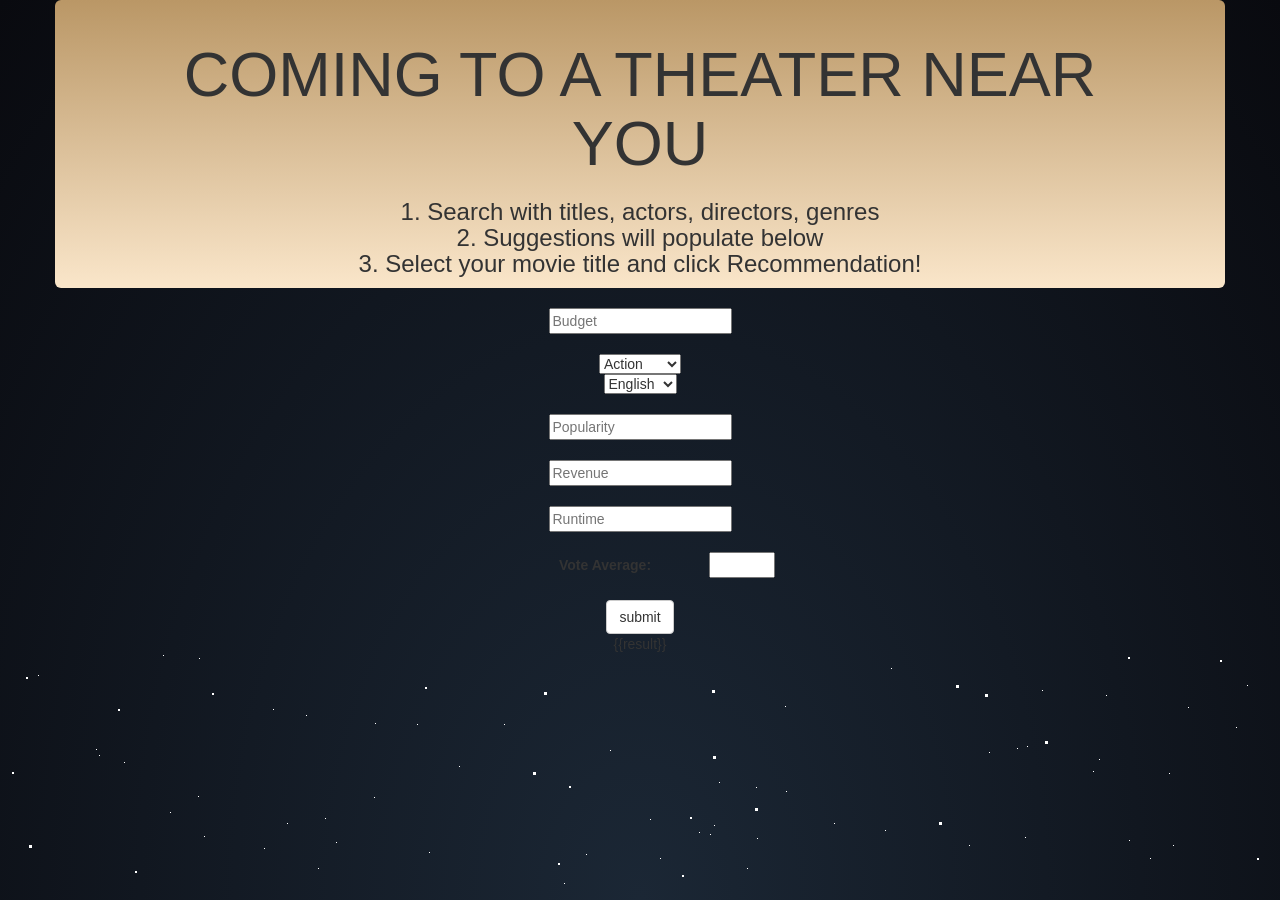
==== commit d4dc53fc: "try" ====
--- a/index.html
+++ b/index.html
@@ -4,7 +4,7 @@
     <meta charset="UTF-8" />
     <meta name="viewport" content="width=device-width, initial-scale=1.0" />
     <meta http-equiv="X-UA-Compatible" content="ie=edge" />
-    <title>MOVIE SUGGESTIONS</title>
+    <title>MOVIE SUCCESS PREDICTOR</title>
     <script src="https://d3js.org/d3.v5.min.js"></script>
     <link
       rel="stylesheet"
@@ -32,21 +32,6 @@
   </head>
 
   <body>
-    <nav class="navbar navbar-expand-lg navbar-light bg-light" style="background-color: rgb(153, 162, 178);">
-      <a class="navbar-brand" href="visualizations.html">Movie Trends</a>
-      <button class="navbar-toggler" type="button" data-toggle="collapse" data-target="#navbarSupportedContent" aria-controls="navbarSupportedContent" aria-expanded="false" aria-label="Toggle navigation">
-        <span class="navbar-toggler-icon"></span>
-      </button>
-  
-      <div class="collapse navbar-collapse" id="navbarSupportedContent">
-        <ul class="navbar-nav mr-auto">
-          <li class="nav-item active">
-            <a class="nav-link" href="index.html">Movie Success Prediction<span class="sr-only">(current)</span></a>
-          </li>
-        </ul>
-      </div>
-  </nav>
-
   <div class="container">
     <div class="row">
       <div class="jumbotron" style="text-align:center">
@@ -60,85 +45,55 @@
   </div>
   <br>
   
-  
-  
   <div class="search-container">
-      <div class="row">
-        <div class="col-lg-6" style="float:none;margin:auto;text-align: center">
-           <!-- The form -->
-            <!-- <form class="example" action="action_page.php" target="_self" >
-              <input id="searchbar" onkeyup="search_animal()" type="text" placeholder="Search.." name="search">
-              <button type="submit" <h4> Recommendation! </h4><i class="fa fa-search"></i></button>
-            </form> -->
-          <div>
-              <div class="row">
-                <input type="text" id="searchBar" placeholder="Budget">
-                <button type="button" onclick="search()">Search</button>
-              </div>
-          </br>
-            <div class="row">
-              <input type="text" id="searchBar" placeholder="Runtime">
-              <button type="button" onclick="search()">Search</button>
-            </div>
-          </br>
+    <div class="row">
+      <div class="col-lg-6" style="float:none;margin:auto;text-align: center">
+        <form method="POST" action="/predict" role="form" , name="predictform">
           <div class="row">
-            <input type="text" id="searchBar" placeholder="Runtime">
-            <button type="button" onclick="search()">Search</button>
+            <input type="text" id="budget" placeholder="Budget" name="budget">
           </div>
-        </br>
-        <div class="row">
-          <input type="text" id="searchBar" placeholder="Runtime">
-          <button type="button" onclick="search()">Search</button>
+          <br>
+          <select name="genres">
+            <option value="Action">Action</option>
+            <option value="Romance">Romance</option>
+            <option value="Thriller">Thriller</option>
+            <option value="Comedy">Comedy</option>
+            <option value="Drama">Drama</option>
+          </select>          
+          <br>
+          <div class="row">
+            <select id="original_language" name="original_language">
+              <option value="en">English</option>
+              <option value="es">Spanish</option>
+              <option value="fr">French</option>
+            </select>
+          </div>
+          <br>
+          <div class="row">
+            <input type="text" id="popularity" placeholder="Popularity" name="popularity">
+          </div>
+          <br>
+          <div class="row">
+            <input type="text" id="revenue" placeholder="Revenue" name="revenue">
+          </div>
+          <br>
+          <div class="row">
+            <input type="text" id="runtime" placeholder="Runtime" name="runtime">
+          </div>
+          <br>
+          <div class="row">
+            <label for="vote_average" style="display: inline-block; width: 200px">Vote Average:</label>
+            <input type="number" id="voteAverage" min="0" max="10" step="0.1" required name="vote_average">
         </div>
-      </br>
-          <div class="row">
-            <input type="text" id="searchBar" placeholder="Runtime">
-            <button type="button" onclick="search()">Search</button>
-          </div>
-          </br>
-            <div class="row">
-              <div class="dropdown">
-                <input type="text" id="myInput" onkeyup="filterFunction()" placeholder="Original Language">
-                <div id="myDropdown" class="dropdown-content">
-                  <a href="#HTML">HTML</a>
-                  <a href="#CSS">CSS</a>
-                  <a href="#JavaScript">JavaScript</a>
-                  <a href="#PHP">PHP</a>
-                  <a href="#Python">Python</a>
-                </div>
-              </div>
-            </div>
-        
-            
-          </div>
-         </div>
-      </div>
-  </div>
-        
-          <!-- <div class="col-md-offset-4 col-md-4"> -->
-            <!-- <button type="button" class="btn btn-default btn-lg upvote" value=1>
-              <span class="glyphicon glyphicon-circle-arrow-up"></span> Upvote
-            </button>
-            <button type="button" class="btn btn-default btn-lg downvote" value=-1>
-              <span class="glyphicon glyphicon-circle-arrow-down"></span> Downvote
-            </button> -->
-          <!-- </div> -->
-        
-        <!-- <div class="row">
-        <div class="col-md-offset-4 col-md-4">
-        <div class= "results-container">
-          <div id="results"></div>
-        </div>
-        </div>
-        </div>
-      </div>
-    </div> -->
+        <br>
+        <input type="submit" value="submit" class="btn btn-default">
+      </form>
+      <div>{{result}}</div>
+</div>
+<div id="stars"></div>
+<div id="stars2"></div>
+<div id="stars3"></div>
+<script src="/static/logic.js"></script>
+</body>
+</html>
 
-    <div id="stars"></div>
-    <div id="stars2"></div>
-    <div id="stars3"></div>
-
-
-    <script src="static/js/logic.js"></script>
-  </body>
-</html>
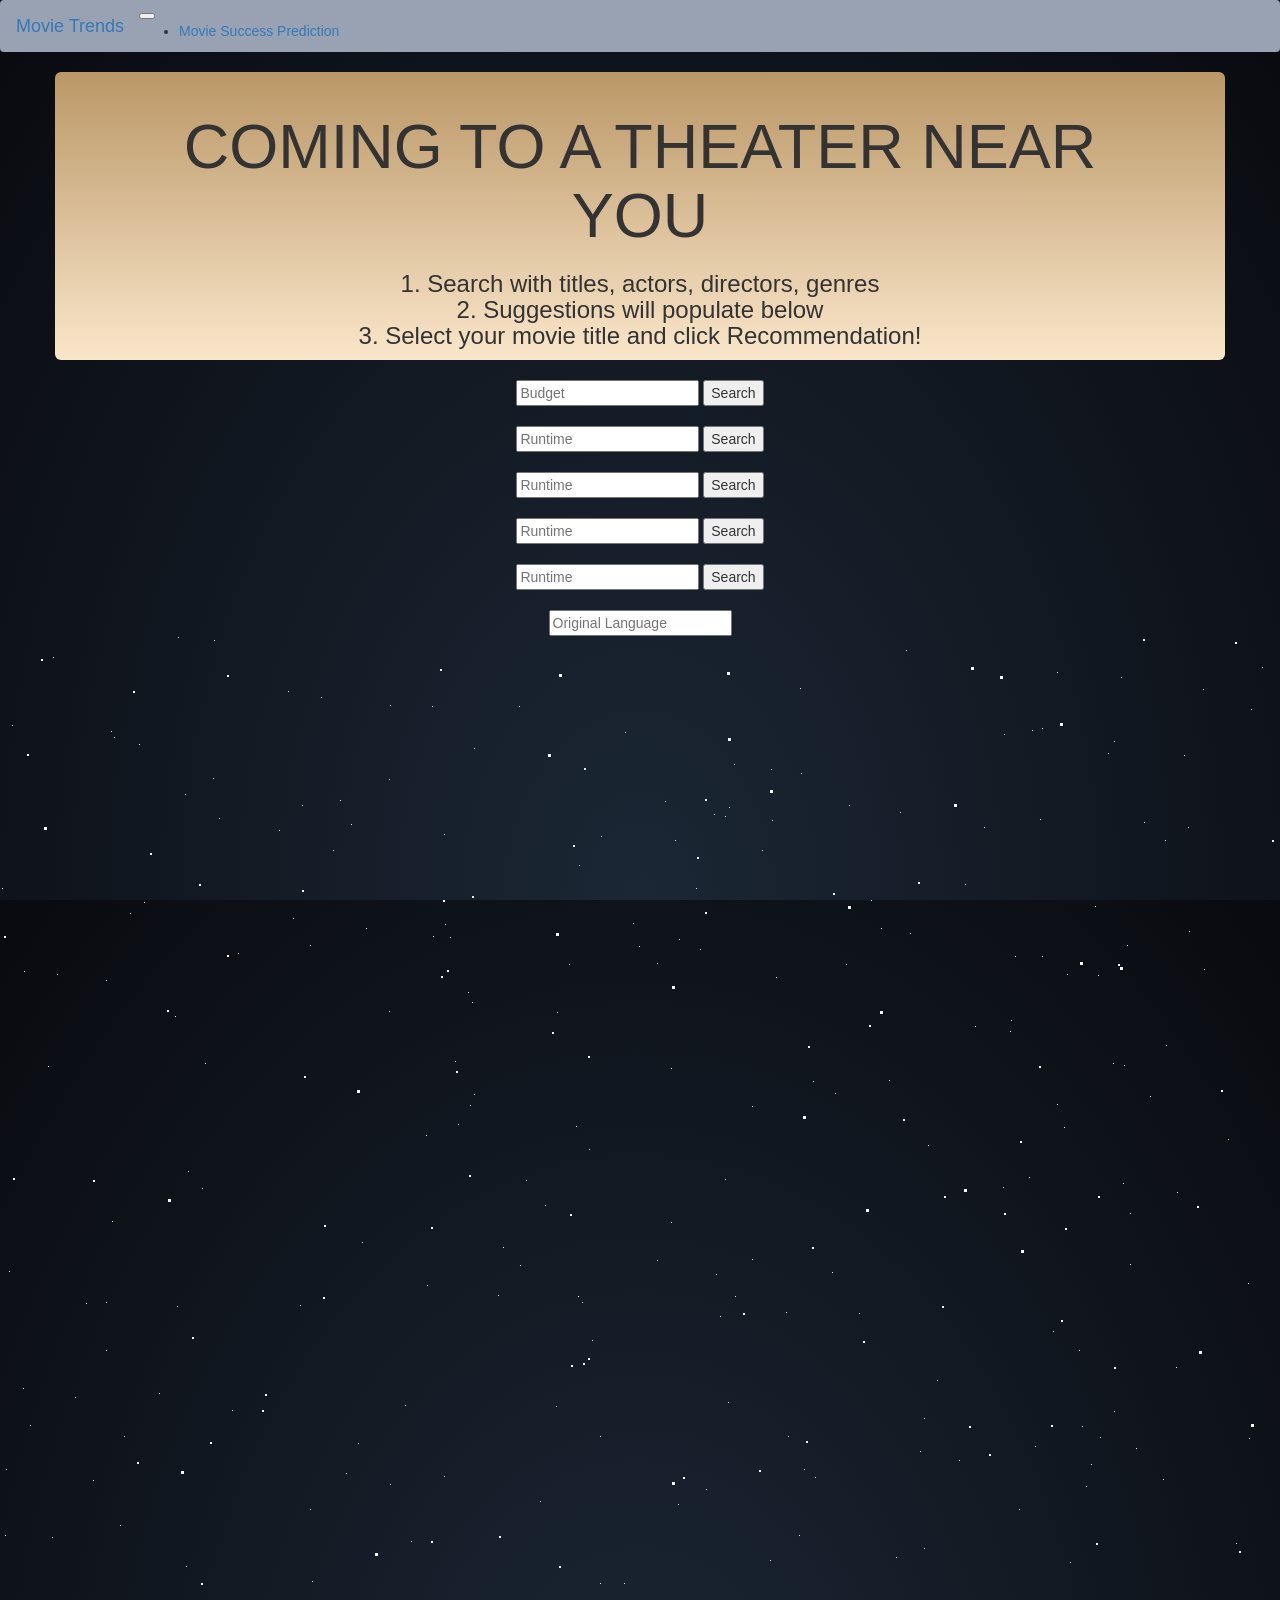
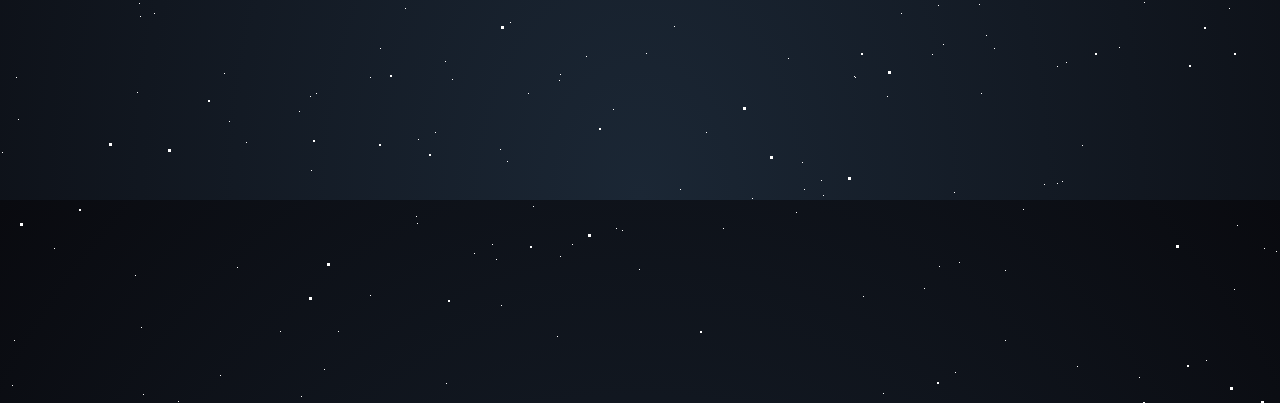
==== commit 7ae9d529: "trying" ====
--- a/index.html
+++ b/index.html
@@ -4,7 +4,7 @@
     <meta charset="UTF-8" />
     <meta name="viewport" content="width=device-width, initial-scale=1.0" />
     <meta http-equiv="X-UA-Compatible" content="ie=edge" />
-    <title>MOVIE SUCCESS PREDICTOR</title>
+    <title>MOVIE SUGGESTIONS</title>
     <script src="https://d3js.org/d3.v5.min.js"></script>
     <link
       rel="stylesheet"
@@ -32,6 +32,21 @@
   </head>
 
   <body>
+    <nav class="navbar navbar-expand-lg navbar-light bg-light" style="background-color: rgb(153, 162, 178);">
+      <a class="navbar-brand" href="visualizations.html">Movie Trends</a>
+      <button class="navbar-toggler" type="button" data-toggle="collapse" data-target="#navbarSupportedContent" aria-controls="navbarSupportedContent" aria-expanded="false" aria-label="Toggle navigation">
+        <span class="navbar-toggler-icon"></span>
+      </button>
+  
+      <div class="collapse navbar-collapse" id="navbarSupportedContent">
+        <ul class="navbar-nav mr-auto">
+          <li class="nav-item active">
+            <a class="nav-link" href="index.html">Movie Success Prediction<span class="sr-only">(current)</span></a>
+          </li>
+        </ul>
+      </div>
+  </nav>
+
   <div class="container">
     <div class="row">
       <div class="jumbotron" style="text-align:center">
@@ -45,55 +60,85 @@
   </div>
   <br>
   
+  
+  
   <div class="search-container">
-    <div class="row">
-      <div class="col-lg-6" style="float:none;margin:auto;text-align: center">
-        <form method="POST" action="/predict" role="form" , name="predictform">
+      <div class="row">
+        <div class="col-lg-6" style="float:none;margin:auto;text-align: center">
+           <!-- The form -->
+            <!-- <form class="example" action="action_page.php" target="_self" >
+              <input id="searchbar" onkeyup="search_animal()" type="text" placeholder="Search.." name="search">
+              <button type="submit" <h4> Recommendation! </h4><i class="fa fa-search"></i></button>
+            </form> -->
+          <div>
+              <div class="row">
+                <input type="text" id="searchBar" placeholder="Budget">
+                <button type="button" onclick="search()">Search</button>
+              </div>
+          </br>
+            <div class="row">
+              <input type="text" id="searchBar" placeholder="Runtime">
+              <button type="button" onclick="search()">Search</button>
+            </div>
+          </br>
           <div class="row">
-            <input type="text" id="budget" placeholder="Budget" name="budget">
+            <input type="text" id="searchBar" placeholder="Runtime">
+            <button type="button" onclick="search()">Search</button>
           </div>
-          <br>
-          <select name="genres">
-            <option value="Action">Action</option>
-            <option value="Romance">Romance</option>
-            <option value="Thriller">Thriller</option>
-            <option value="Comedy">Comedy</option>
-            <option value="Drama">Drama</option>
-          </select>          
-          <br>
+        </br>
+        <div class="row">
+          <input type="text" id="searchBar" placeholder="Runtime">
+          <button type="button" onclick="search()">Search</button>
+        </div>
+      </br>
           <div class="row">
-            <select id="original_language" name="original_language">
-              <option value="en">English</option>
-              <option value="es">Spanish</option>
-              <option value="fr">French</option>
-            </select>
+            <input type="text" id="searchBar" placeholder="Runtime">
+            <button type="button" onclick="search()">Search</button>
           </div>
-          <br>
-          <div class="row">
-            <input type="text" id="popularity" placeholder="Popularity" name="popularity">
+          </br>
+            <div class="row">
+              <div class="dropdown">
+                <input type="text" id="myInput" onkeyup="filterFunction()" placeholder="Original Language">
+                <div id="myDropdown" class="dropdown-content">
+                  <a href="#HTML">HTML</a>
+                  <a href="#CSS">CSS</a>
+                  <a href="#JavaScript">JavaScript</a>
+                  <a href="#PHP">PHP</a>
+                  <a href="#Python">Python</a>
+                </div>
+              </div>
+            </div>
+        
+            
           </div>
-          <br>
-          <div class="row">
-            <input type="text" id="revenue" placeholder="Revenue" name="revenue">
-          </div>
-          <br>
-          <div class="row">
-            <input type="text" id="runtime" placeholder="Runtime" name="runtime">
-          </div>
-          <br>
-          <div class="row">
-            <label for="vote_average" style="display: inline-block; width: 200px">Vote Average:</label>
-            <input type="number" id="voteAverage" min="0" max="10" step="0.1" required name="vote_average">
+         </div>
+      </div>
+  </div>
+        
+          <!-- <div class="col-md-offset-4 col-md-4"> -->
+            <!-- <button type="button" class="btn btn-default btn-lg upvote" value=1>
+              <span class="glyphicon glyphicon-circle-arrow-up"></span> Upvote
+            </button>
+            <button type="button" class="btn btn-default btn-lg downvote" value=-1>
+              <span class="glyphicon glyphicon-circle-arrow-down"></span> Downvote
+            </button> -->
+          <!-- </div> -->
+        
+        <!-- <div class="row">
+        <div class="col-md-offset-4 col-md-4">
+        <div class= "results-container">
+          <div id="results"></div>
         </div>
-        <br>
-        <input type="submit" value="submit" class="btn btn-default">
-      </form>
-      <div>{{result}}</div>
-</div>
-<div id="stars"></div>
-<div id="stars2"></div>
-<div id="stars3"></div>
-<script src="/static/logic.js"></script>
-</body>
+        </div>
+        </div>
+      </div>
+    </div> -->
+
+    <div id="stars"></div>
+    <div id="stars2"></div>
+    <div id="stars3"></div>
+
+
+    <script src="static/js/logic.js"></script>
+  </body>
 </html>
-
